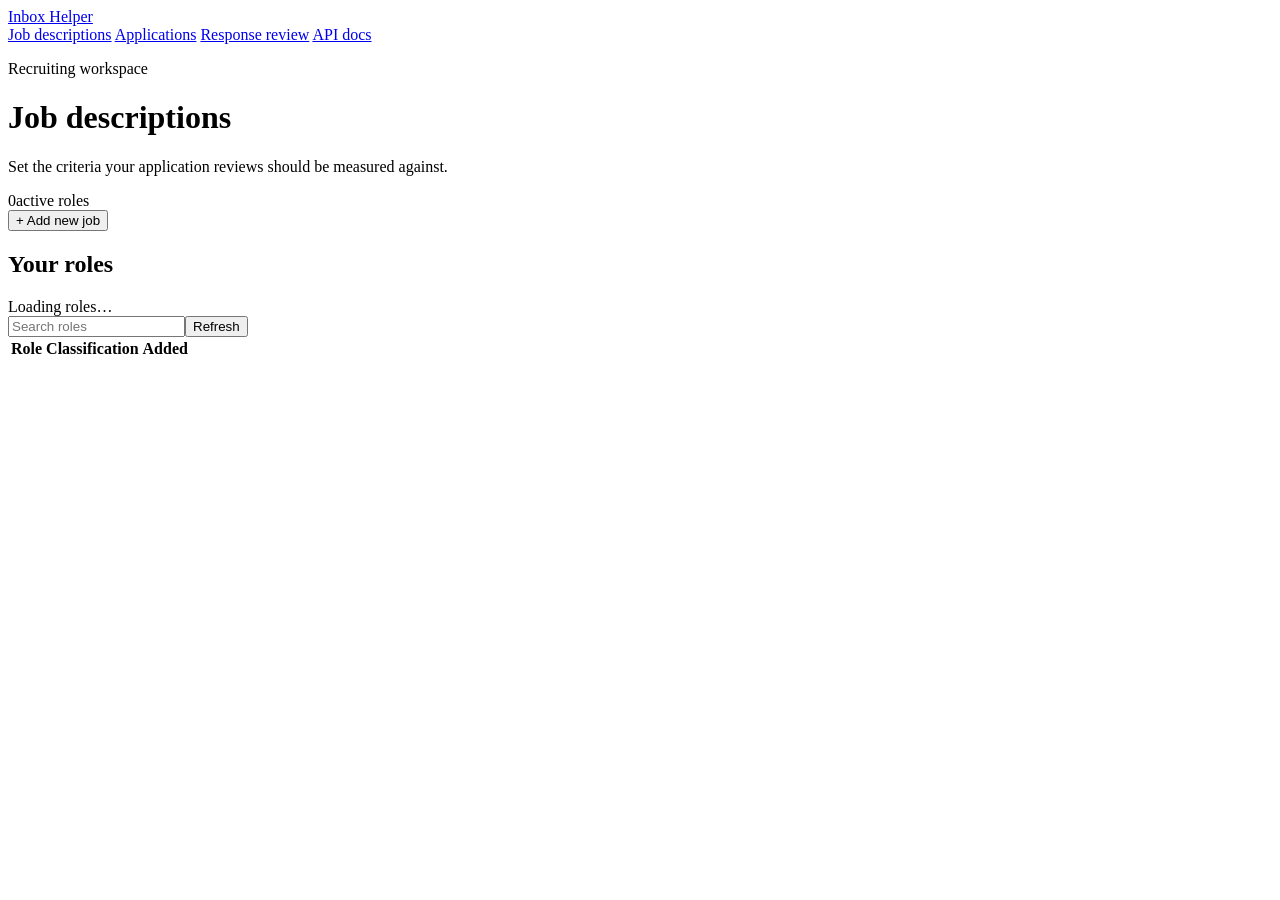
==== templates/index.html @ 7e5ca853 "client side" ====
<!doctype html>
<html lang="en">

<head>
    <meta charset="utf-8">
    <meta name="viewport" content="width=device-width, initial-scale=1">
    <title>Inbox Helper</title>
    <link rel="stylesheet" href="/ui/assets/styles.css">
</head>

<body data-page="jobs">
    <header class="topbar">
        <a class="brand" href="/ui">Inbox Helper</a>
        <nav class="nav" aria-label="Main navigation">
            <a href="/ui" aria-current="page">Job descriptions</a>
            <a href="/ui/applications">Applications</a>
            <a href="/ui/responses">Response review</a>
            <a href="/docs" target="_blank" rel="noreferrer">API docs</a>
        </nav>
    </header>
    <main class="page">
        <div class="page-head">
            <div>
                <p class="eyebrow">Recruiting workspace</p>
                <h1>Job descriptions</h1>
                <p class="subhead">Set the criteria your application reviews should be measured against.</p>
            </div>
            <div class="toolbar">
                <div class="stats"><span class="stat-number" id="job-total">0</span><span>active roles</span></div>
                <button class="button" id="job-create-open" type="button">+ Add new job</button>
            </div>
        </div>
        <div class="notice" id="notice" role="status" aria-live="polite"></div>

        <section class="surface list-panel" aria-labelledby="roles-heading">
            <div class="list-head">
                <div>
                    <h2 id="roles-heading">Your roles</h2><span class="muted" id="job-count">Loading roles…</span>
                </div>
                <div class="toolbar"><input class="search" id="job-search" type="search" placeholder="Search roles"
                        aria-label="Search job descriptions"><button class="button secondary small" id="job-refresh"
                        type="button">Refresh</button></div>
            </div>
            <div class="table-wrap">
                <table>
                    <thead>
                        <tr>
                            <th>Role</th>
                            <th>Classification</th>
                            <th>Added</th>
                            <th></th>
                        </tr>
                    </thead>
                    <tbody id="job-rows"></tbody>
                </table>
            </div>
            <div class="empty" id="job-empty" hidden><strong>No roles found</strong>Create a job description or change
                your search.</div>
        </section>
    </main>
    <dialog class="form-dialog" id="job-create-dialog">
        <div class="dialog-head">
            <div>
                <p class="eyebrow">New role</p>
                <h2>Add a job description</h2>
            </div><button class="button secondary small" type="button" data-close-dialog>Close</button>
        </div>
        <form id="job-form">
            <div class="field"><label for="job-title">Job title</label><input id="job-title" name="title"
                    maxlength="255" placeholder="e.g. Backend Engineer" required></div>
            <div class="field"><label for="job-description">Role overview</label><textarea id="job-description"
                    name="description" placeholder="What will this person work on?" required></textarea></div>
            <div class="field">
                <div class="repeat-heading"><label>Responsibilities</label><button class="button secondary small"
                        id="add-responsibility" type="button">+ Add responsibility</button></div>
                <div class="repeat-list" id="responsibility-list">
                    <div class="repeat-row"><input name="responsibilities" aria-label="Responsibility"
                            placeholder="Describe a responsibility" required><button class="remove-row" type="button"
                            data-remove-row aria-label="Remove responsibility" disabled>×</button></div>
                </div>
            </div>
            <div class="field">
                <div class="repeat-heading"><label>Qualifications</label><button class="button secondary small"
                        id="add-qualification" type="button">+ Add qualification</button></div>
                <div class="repeat-list" id="qualification-list">
                    <div class="repeat-row"><input name="qualifications" aria-label="Qualification"
                            placeholder="Describe a qualification" required><button class="remove-row" type="button"
                            data-remove-row aria-label="Remove qualification" disabled>×</button></div>
                </div>
            </div>
            <div class="field"><label for="job-note">Note for the reviewer</label><textarea id="job-note"
                    name="note_to_intelligence" placeholder="Optional priorities or context"></textarea></div>
            <div class="dialog-actions"><button class="button secondary" type="button"
                    data-close-dialog>Cancel</button><button class="button" type="submit">Create role</button></div>
        </form>
    </dialog>
    <dialog class="detail-dialog" id="job-dialog">
        <div class="dialog-head">
            <div>
                <p class="eyebrow">Role details</p>
                <h2 id="job-detail-title"></h2>
            </div><button class="button secondary small" type="button" data-close-dialog>Close</button>
        </div>
        <div id="job-detail-content"></div>
    </dialog>
    <script src="/ui/assets/app.js" defer></script>
</body>

</html>
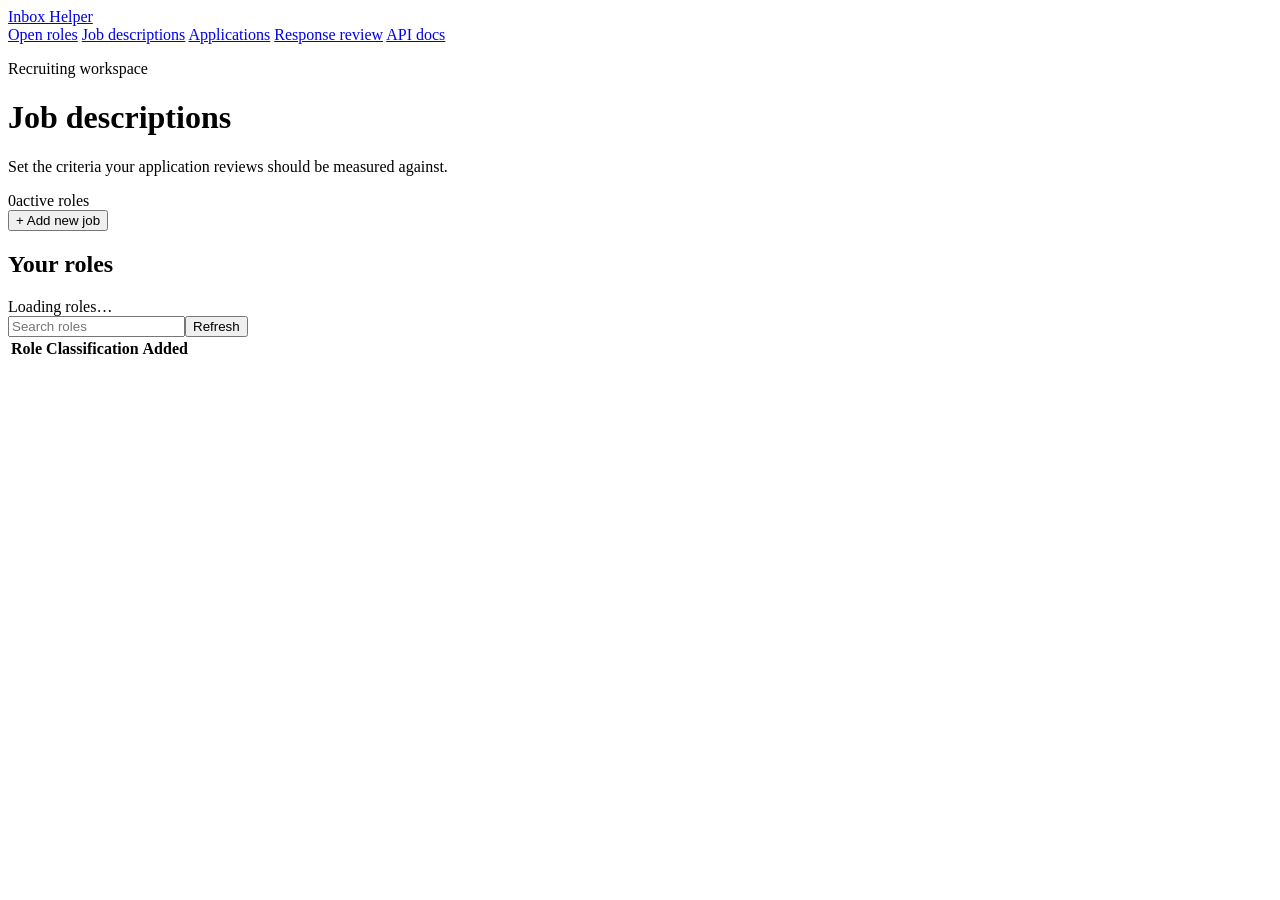
==== commit a6b4ac92: "moved main.py to the root" ====
--- a/templates/index.html
+++ b/templates/index.html
@@ -12,6 +12,7 @@
     <header class="topbar">
         <a class="brand" href="/ui">Inbox Helper</a>
         <nav class="nav" aria-label="Main navigation">
+            <a href="/jobs">Open roles</a>
             <a href="/ui" aria-current="page">Job descriptions</a>
             <a href="/ui/applications">Applications</a>
             <a href="/ui/responses">Response review</a>
